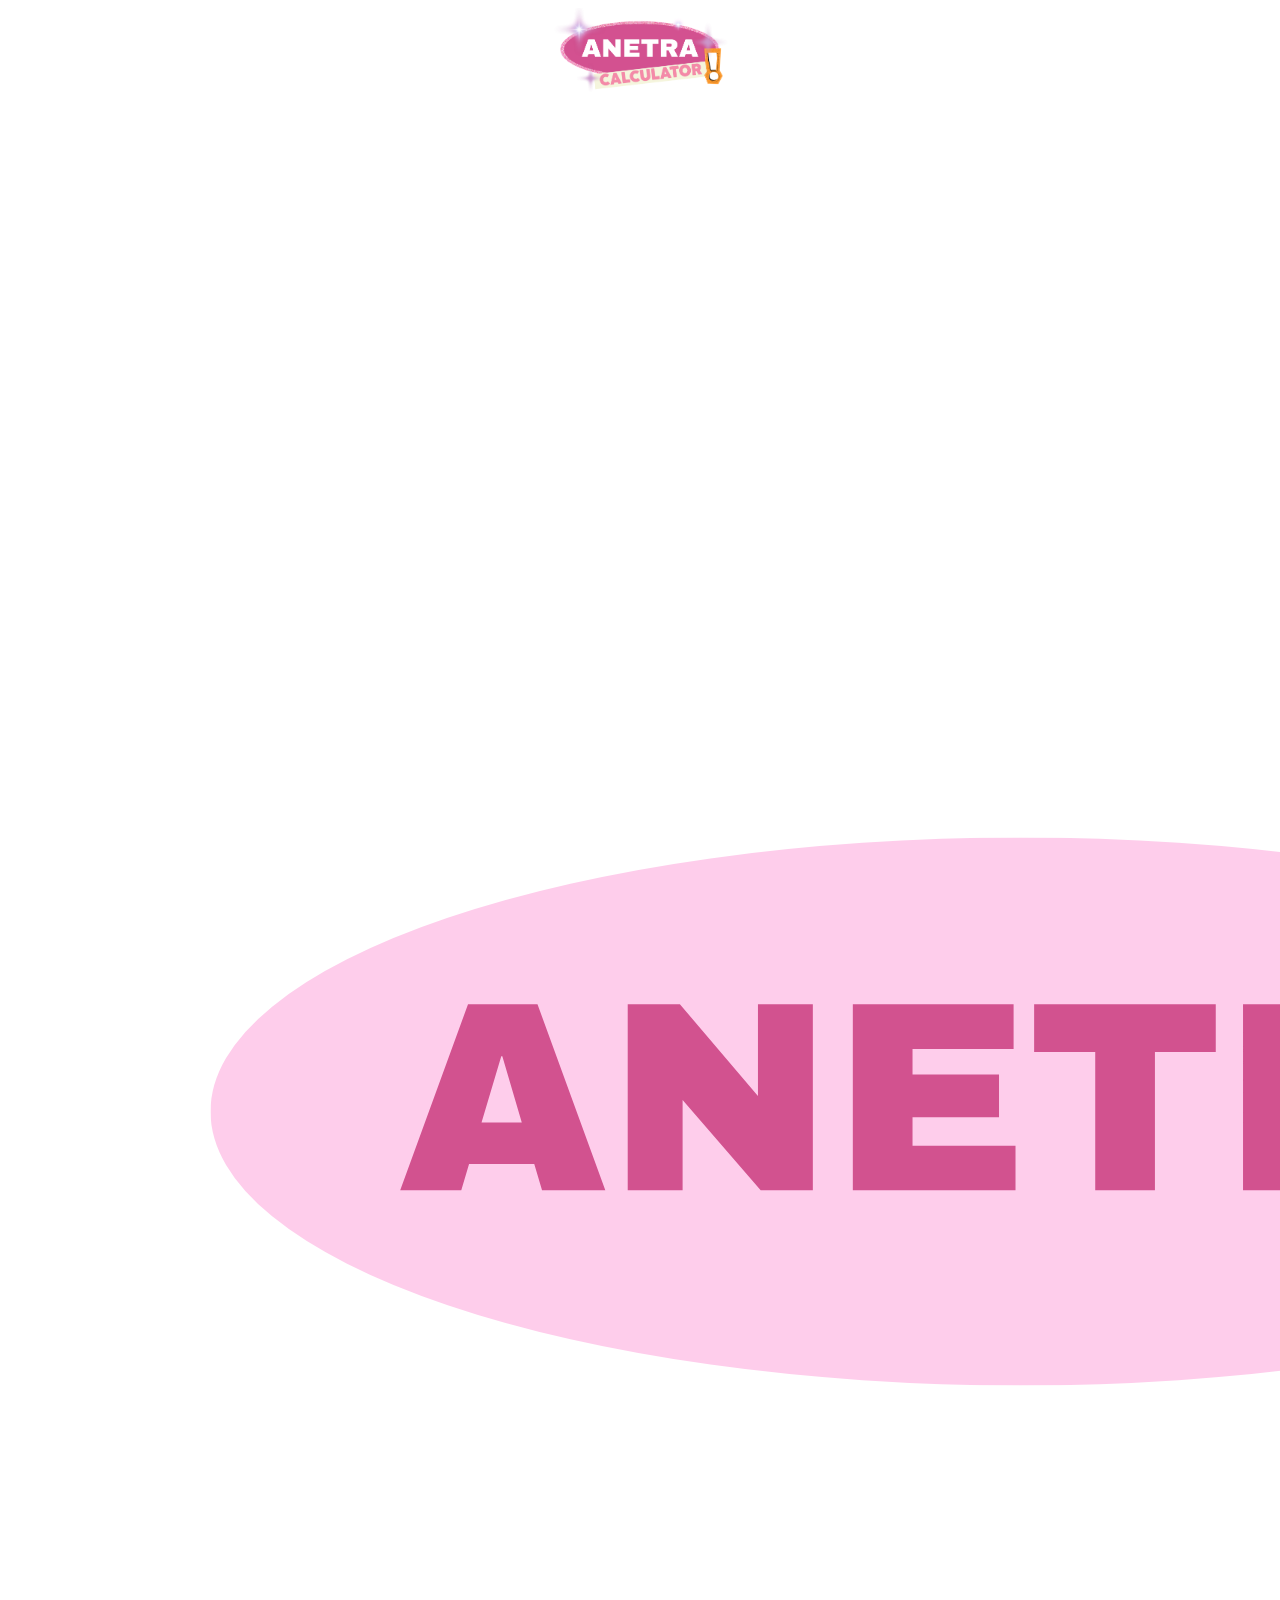
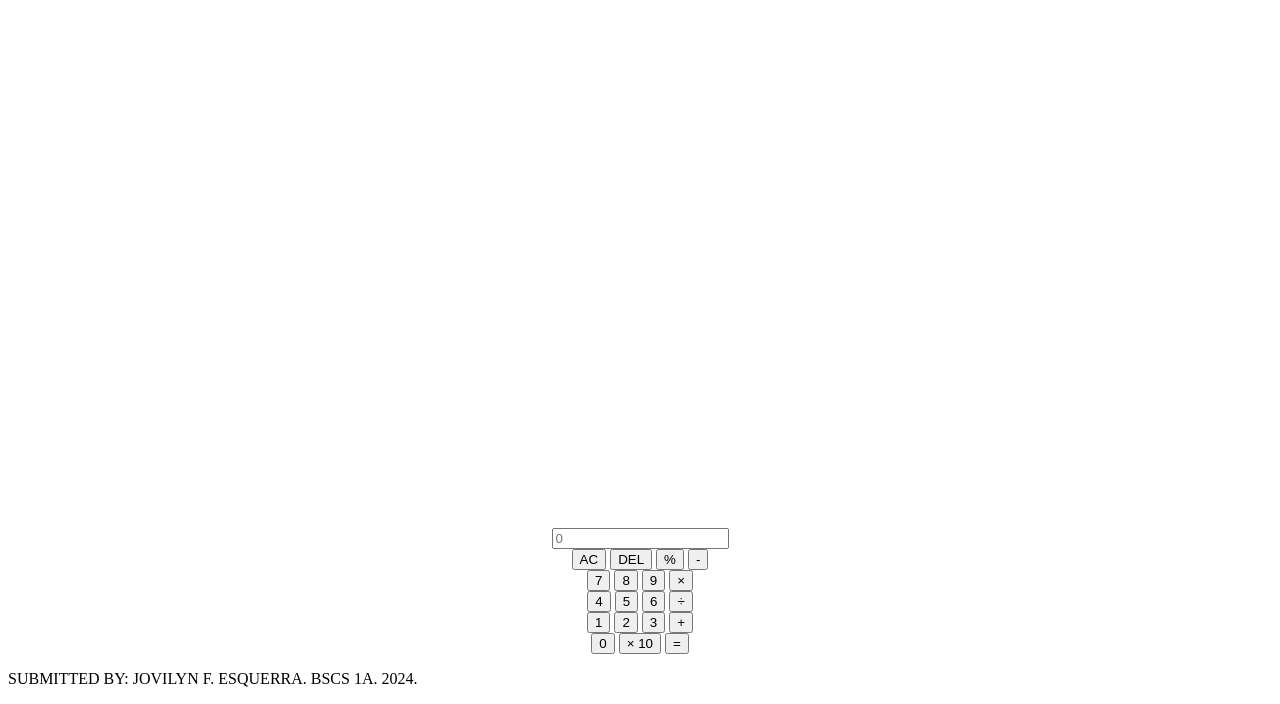
==== CALCULATOR/HTML/index.html @ 929dd0e3 "wow after 2 years" ====
<!DOCTYPE html>
<html>
<head> 
    <title>ANETRA CALCULATOR !</title>
    <link rel="stylesheet" href="../css/style.css">
    <link rel="icon" href="../img/anetra.png" type="IMAGE">
</head>

<header>
    <div align="center"> 
        <img src="../img/logo.png" width="15%"/>
    </div>
   
</header>

<body>
    <div align="center" id="calculator">
    

        <div id="shadow">
            <form name="numbers">
                <div id="calcuscreen">

                    <div id="doublecolor">
                        <div class="battery">
                            <div class="batt">
                                <img src="../img/logoo.png" id="logocalcu">
                            </div>

                           
                        </div> 

                        <input type="text" id="screen" placeholder="0" readonly>
                    </div>
                </div>

                <div id="calcunum">
                    <div>
                        <input type="button" value = "AC" onclick = "allClear()" id="number">
                        <input type="button" value = "DEL" onclick="del()" id="number">
                        <input type="button" value = "%" onclick = "specialSign()" id="signs">
                        <input type="button" value = "-" onclick = "calcuSign('-')" id="signs">
                        
                    </div>

                    <div>
                        <input type="button" value = "7" onclick = "keypad('7')" id="number">
                        <input type="button" value = "8" onclick = "keypad('8')" id="number">
                        <input type="button" value = "9" onclick = "keypad('9')" id="number">
                        <input type="button" value = "×" onclick = "calcuSign('×')" id="signs">
                    </div>

                    <div>
                        <input type="button" value = "4" onclick = "keypad('4')" id="number">
                        <input type="button" value = "5" onclick = "keypad('5')" id="number">
                        <input type="button" value = "6" onclick = "keypad('6')" id="number">
                        <input type="button" value = "÷" onclick = "calcuSign('÷')" id="signs">
                    </div>

                    <div>
                        <input type="button" value = "1" onclick = "keypad('1')" id="number">
                        <input type="button" value = "2" onclick = "keypad('2')" id="number">
                        <input type="button" value = "3" onclick = "keypad('3')" id="number">
                        <input type="button" value = "+" onclick = "calcuSign('+')" id="signs">

                    </div>

                    <div>
                        <input type="button" value = "0" onclick = "keypad('0')" id="number">
                        <input type="button" value = "× 10" onclick = "calcuSign('×10')" id="number">
                        <input type="button" value = "=" onclick = "calculate()" id="equal">
                    </div>
                </div>
            </form>
            </div>
        </div>
    
</body>

        <script src="../js/script.js"></script>

<footer>
    <p id="submitted">SUBMITTED BY: JOVILYN F. ESQUERRA. BSCS 1A. 2024.</p>
</footer>

</html>
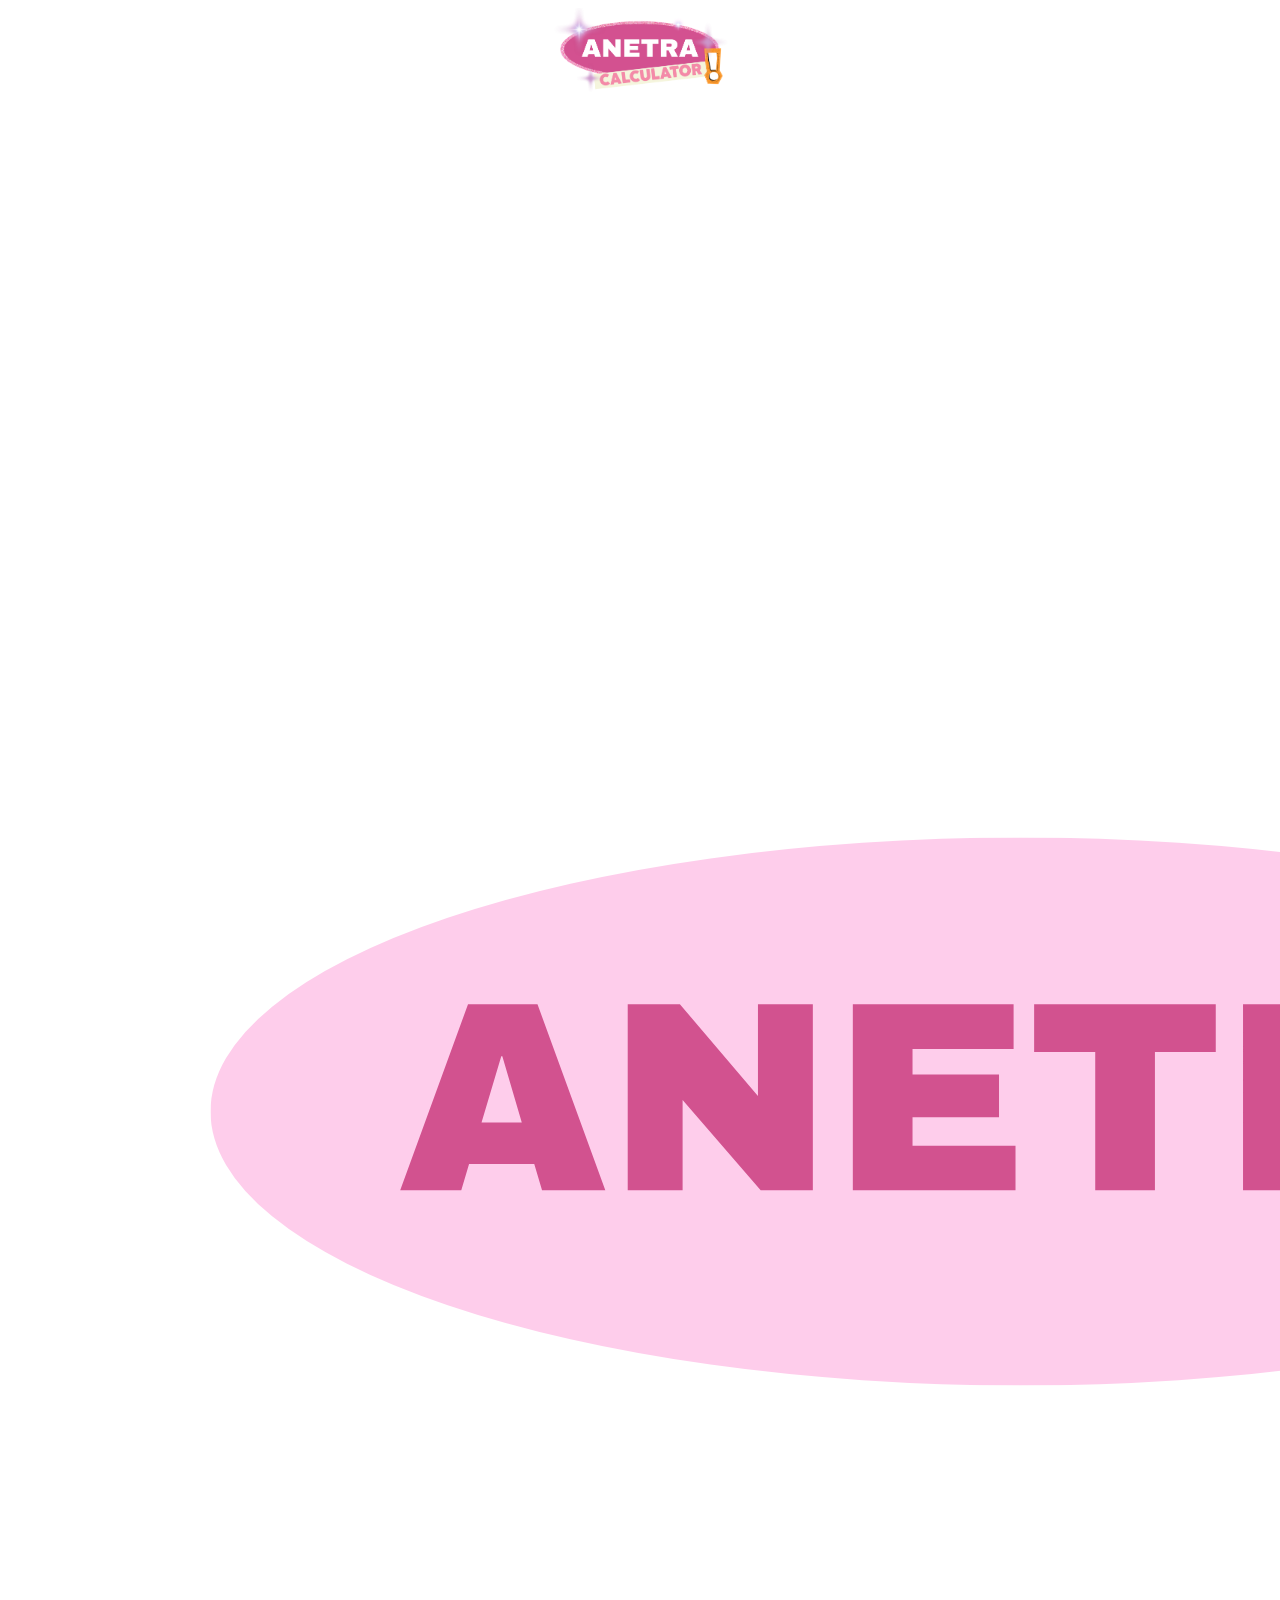
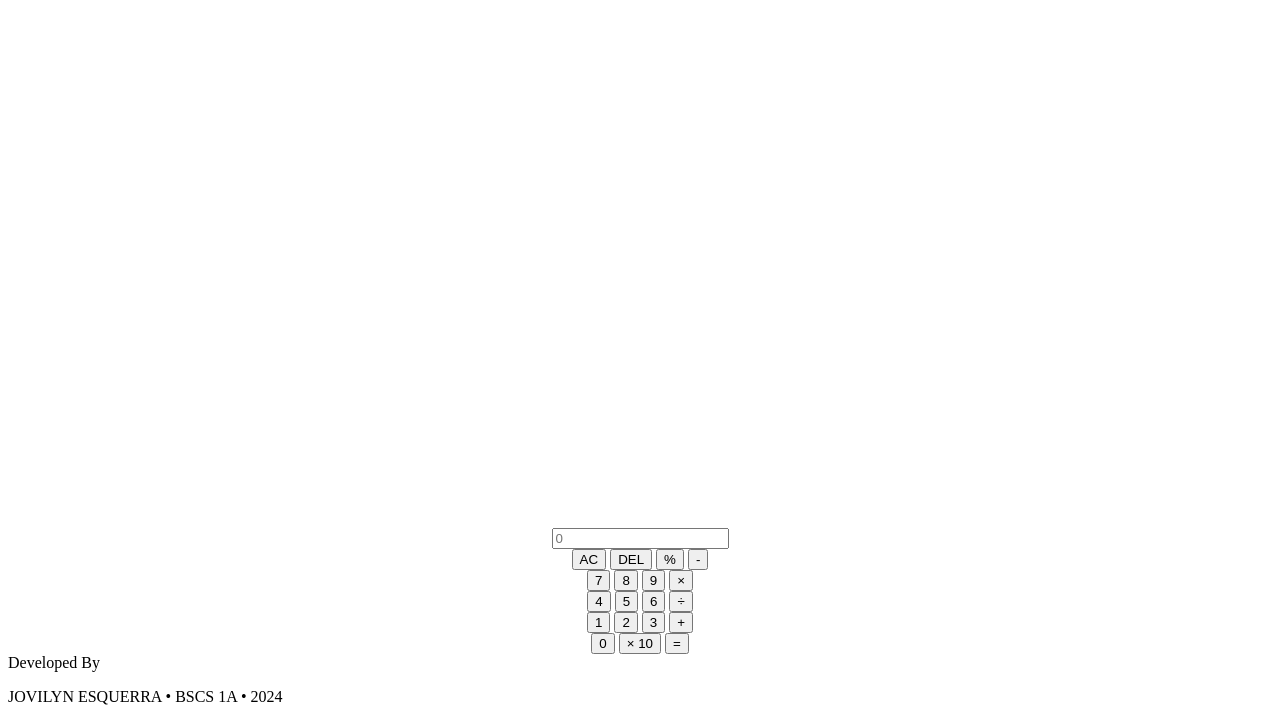
==== commit ac5e44a4: "ready for deployment i believe after 2 years tambak" ====
--- a/CALCULATOR/HTML/index.html
+++ b/CALCULATOR/HTML/index.html
@@ -1,6 +1,7 @@
 <!DOCTYPE html>
 <html>
 <head> 
+    <meta name="viewport" content="width=device-width, initial-scale=1.0">
     <title>ANETRA CALCULATOR !</title>
     <link rel="stylesheet" href="../css/style.css">
     <link rel="icon" href="../img/anetra.png" type="IMAGE">
@@ -75,12 +76,14 @@
             </div>
         </div>
     
+    <footer>
+        <div class="footer-card">
+            <span class="footer-label">Developed By</span>
+            <p id="submitted">JOVILYN ESQUERRA <span class="footer-separator">&bull;</span> BSCS 1A <span class="footer-separator">&bull;</span> 2024</p>
+        </div>
+    </footer>
+
+    <script src="../js/script.js"></script>
 </body>
 
-        <script src="../js/script.js"></script>
-
-<footer>
-    <p id="submitted">SUBMITTED BY: JOVILYN F. ESQUERRA. BSCS 1A. 2024.</p>
-</footer>
-
 </html>
